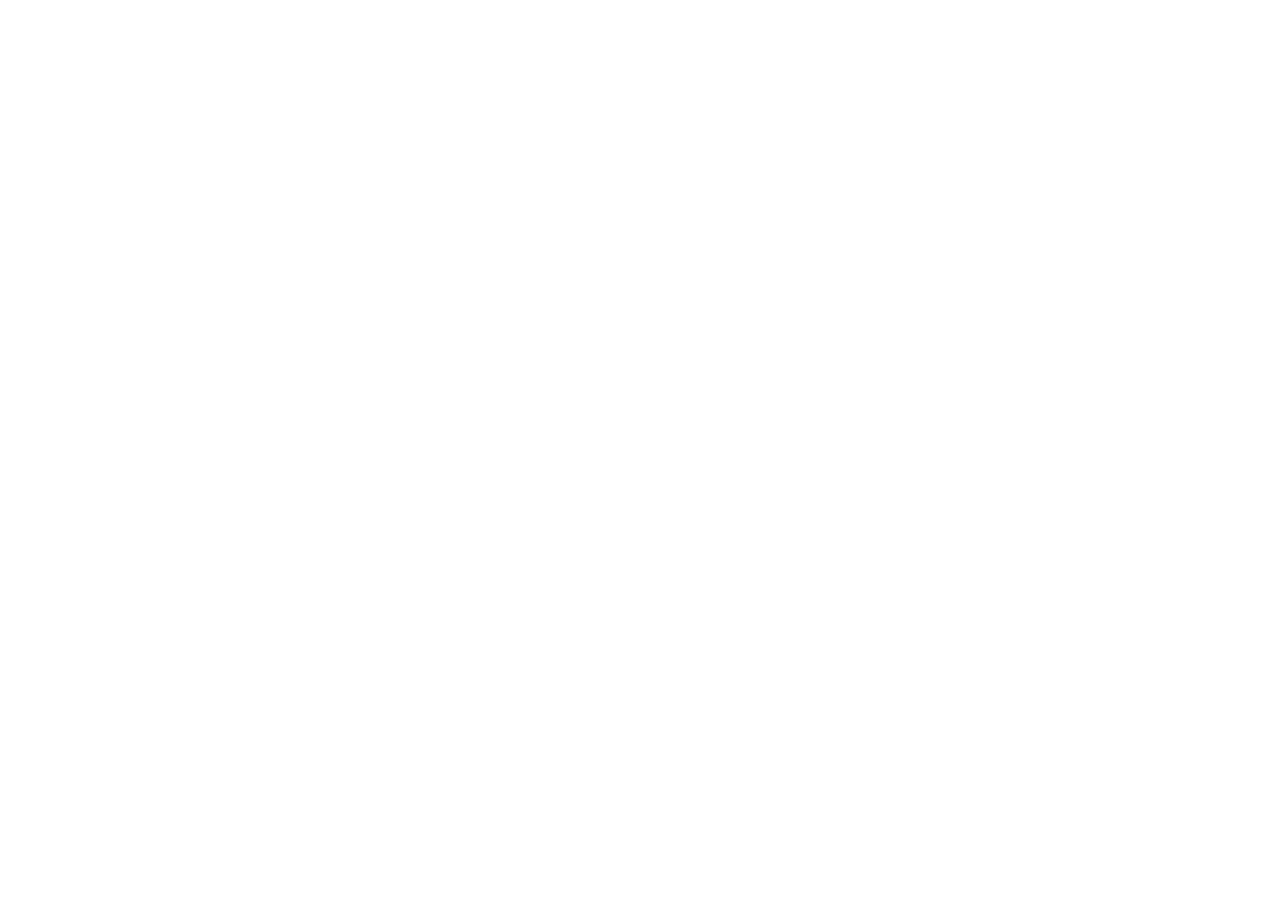
==== index.html @ 0962a2c7 "First Commit" ====
<!DOCTYPE html>
<html lang="en">
  <head>
    <meta charset="UTF-8" />
    <meta http-equiv="X-UA-Compatible" content="IE=edge" />
    <meta name="viewport" content="width=device-width, initial-scale=1.0" />
    <title>Document</title>
  </head>
  <body></body>
</html>
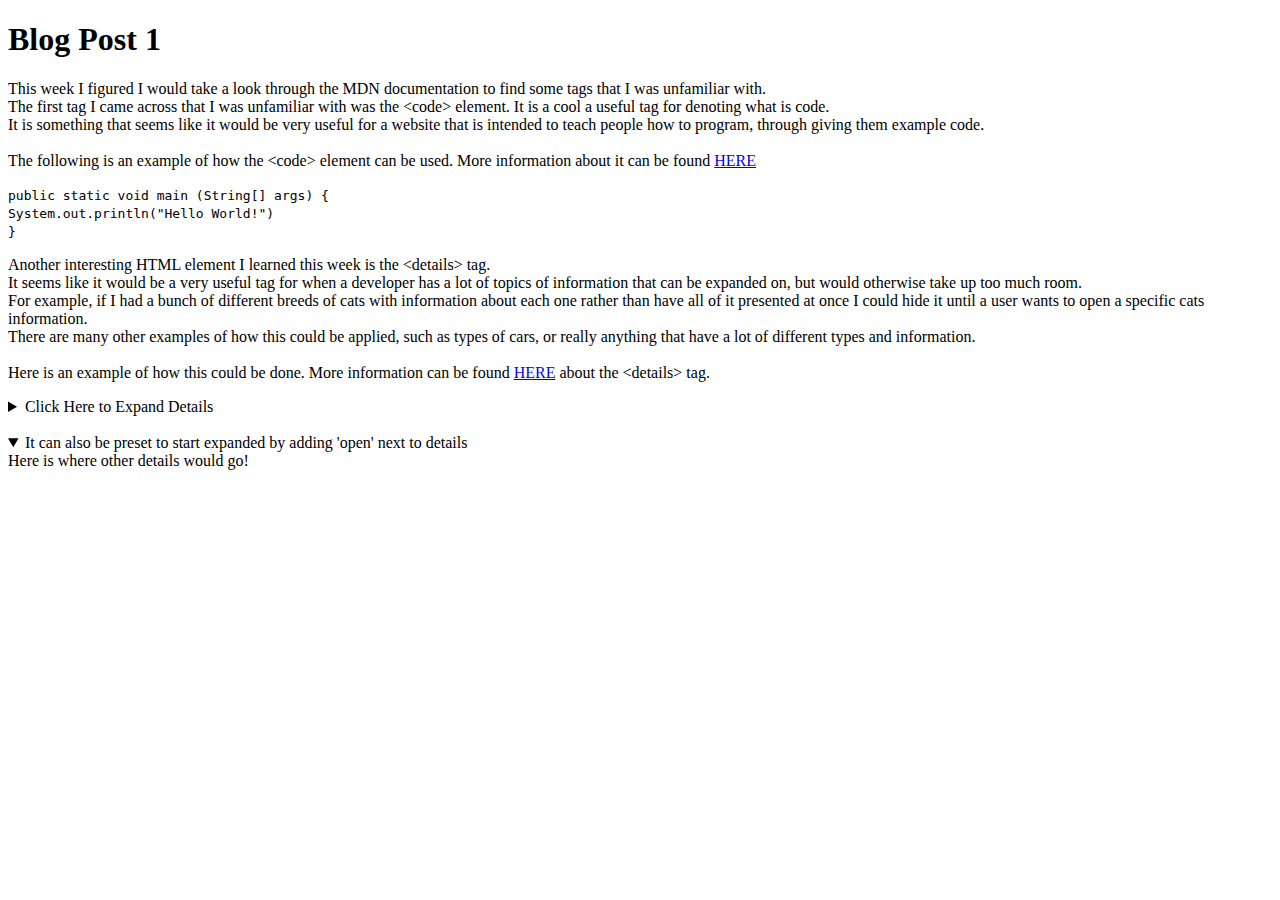
==== commit 8f6e6870: "Added first blog post" ====
--- a/index.html
+++ b/index.html
@@ -6,5 +6,64 @@
     <meta name="viewport" content="width=device-width, initial-scale=1.0" />
     <title>Document</title>
   </head>
-  <body></body>
+  <body>
+    <h1>Blog Post 1</h1>
+    <p>
+      This week I figured I would take a look through the MDN documentation to
+      find some tags that I was unfamiliar with. <br />
+      The first tag I came across that I was unfamiliar with was the
+      &lt;code&gt; element. It is a cool a useful tag for denoting what is code.
+      <br />
+      It is something that seems like it would be very useful for a website that
+      is intended to teach people how to program, through giving them example
+      code. <br />
+      <br />
+      The following is an example of how the &lt;code&gt; element can be used.
+      More information about it can be found
+      <a
+        href="https://developer.mozilla.org/en-US/docs/Web/HTML/Element/code"
+        target="_blank"
+        >HERE</a
+      >
+    </p>
+    <code
+      >public static void main (String[] args) { <br />System.out.println("Hello
+      World!") <br />
+      }
+    </code>
+
+    <p>
+      Another interesting HTML element I learned this week is the
+      &lt;details&gt; tag. <br />
+      It seems like it would be a very useful tag for when a developer has a lot
+      of topics of information that can be expanded on, but would otherwise take
+      up too much room. <br />
+      For example, if I had a bunch of different breeds of cats with information
+      about each one rather than have all of it presented at once I could hide
+      it until a user wants to open a specific cats information. <br />
+      There are many other examples of how this could be applied, such as types
+      of cars, or really anything that have a lot of different types and
+      information. <br />
+      <br />
+      Here is an example of how this could be done. More information can be
+      found
+      <a
+        href="https://developer.mozilla.org/en-US/docs/Web/HTML/Element/details"
+        target="_blank"
+        >HERE</a
+      >
+      about the &lt;details&gt; tag.
+    </p>
+    <details>
+      <summary>Click Here to Expand Details</summary>
+      Here is where other details would go!
+    </details>
+    <br />
+    <details open>
+      <summary>
+        It can also be preset to start expanded by adding 'open' next to details
+      </summary>
+      Here is where other details would go!
+    </details>
+  </body>
 </html>
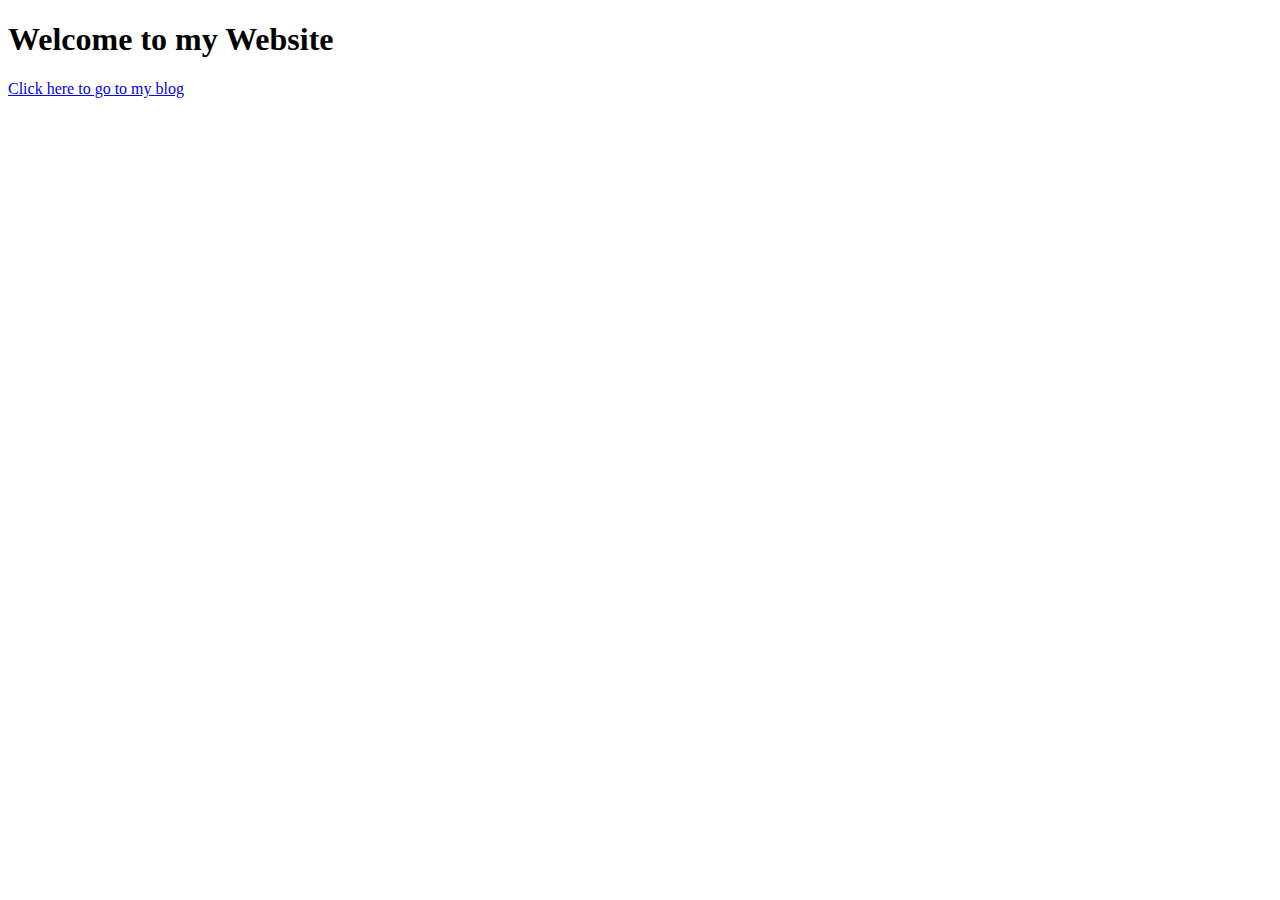
==== commit 965239da: "Fixed hyper link to blog" ====
--- a/index.html
+++ b/index.html
@@ -4,66 +4,11 @@
     <meta charset="UTF-8" />
     <meta http-equiv="X-UA-Compatible" content="IE=edge" />
     <meta name="viewport" content="width=device-width, initial-scale=1.0" />
-    <title>Document</title>
+    <link rel="stylesheet" href="styles/style.css" />
+    <title>Luke's Website</title>
   </head>
   <body>
-    <h1>Blog Post 1</h1>
-    <p>
-      This week I figured I would take a look through the MDN documentation to
-      find some tags that I was unfamiliar with. <br />
-      The first tag I came across that I was unfamiliar with was the
-      &lt;code&gt; element. It is a cool a useful tag for denoting what is code.
-      <br />
-      It is something that seems like it would be very useful for a website that
-      is intended to teach people how to program, through giving them example
-      code. <br />
-      <br />
-      The following is an example of how the &lt;code&gt; element can be used.
-      More information about it can be found
-      <a
-        href="https://developer.mozilla.org/en-US/docs/Web/HTML/Element/code"
-        target="_blank"
-        >HERE</a
-      >
-    </p>
-    <code
-      >public static void main (String[] args) { <br />System.out.println("Hello
-      World!") <br />
-      }
-    </code>
-
-    <p>
-      Another interesting HTML element I learned this week is the
-      &lt;details&gt; tag. <br />
-      It seems like it would be a very useful tag for when a developer has a lot
-      of topics of information that can be expanded on, but would otherwise take
-      up too much room. <br />
-      For example, if I had a bunch of different breeds of cats with information
-      about each one rather than have all of it presented at once I could hide
-      it until a user wants to open a specific cats information. <br />
-      There are many other examples of how this could be applied, such as types
-      of cars, or really anything that have a lot of different types and
-      information. <br />
-      <br />
-      Here is an example of how this could be done. More information can be
-      found
-      <a
-        href="https://developer.mozilla.org/en-US/docs/Web/HTML/Element/details"
-        target="_blank"
-        >HERE</a
-      >
-      about the &lt;details&gt; tag.
-    </p>
-    <details>
-      <summary>Click Here to Expand Details</summary>
-      Here is where other details would go!
-    </details>
-    <br />
-    <details open>
-      <summary>
-        It can also be preset to start expanded by adding 'open' next to details
-      </summary>
-      Here is where other details would go!
-    </details>
+    <h1>Welcome to my Website</h1>
+    <a href="http://blog.lukehartley.me/blogs.html">Click here to go to my blog</a>
   </body>
 </html>
--- a/styles/style.css
+++ b/styles/style.css
@@ -0,0 +1,29 @@
+.lal {
+  display: flex;
+  justify-content: center;
+  font-family: Arial, Helvetica, sans-serif;
+  padding: 10px;
+}
+
+.typing-thing {
+  width: 13.5ch;
+  padding: 1px;
+  animation: typing 2s steps(22), blink 0.5s step-end infinite alternate;
+  white-space: nowrap;
+  overflow: hidden;
+  border-right: 3px solid;
+  font-family: 'Montserrat', sans-serif;
+  font-size: 2em;
+}
+
+@keyframes typing {
+  from {
+    width: 0;
+  }
+}
+
+@keyframes blink {
+  50% {
+    border-color: transparent;
+  }
+}
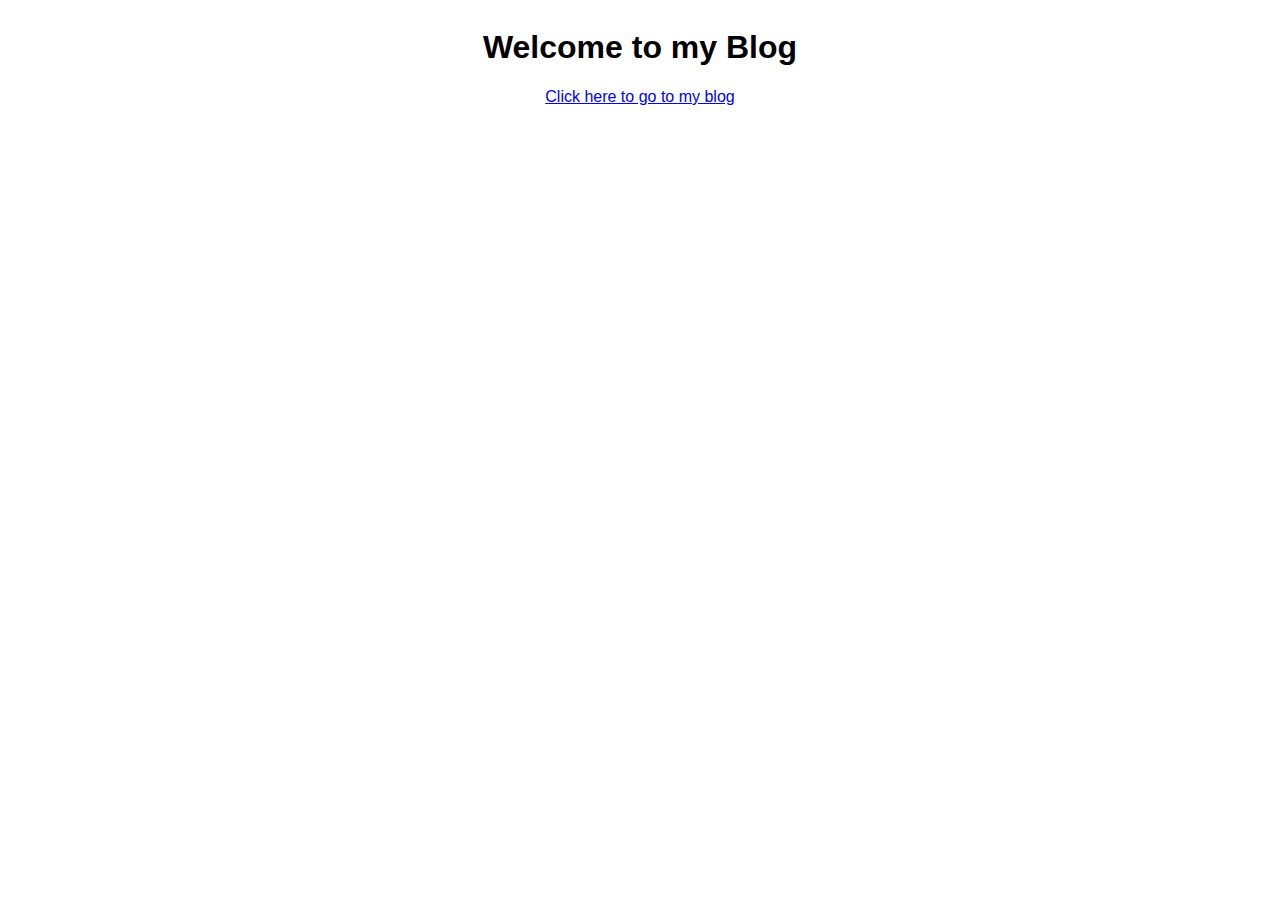
==== commit e0601368: "fixed style on blog page" ====
--- a/index.html
+++ b/index.html
@@ -1,6 +1,7 @@
 <!DOCTYPE html>
 <html lang="en">
   <head>
+    <link rel="stylesheet" href="styles/style.css" />
     <meta charset="UTF-8" />
     <meta http-equiv="X-UA-Compatible" content="IE=edge" />
     <meta name="viewport" content="width=device-width, initial-scale=1.0" />
@@ -8,7 +9,11 @@
     <title>Luke's Website</title>
   </head>
   <body>
-    <h1>Welcome to my Website</h1>
-    <a href="http://blog.lukehartley.me/blogs.html">Click here to go to my blog</a>
+    <div class="flexer">
+      <h1>Welcome to my Blog</h1>
+      <a href="http://blog.lukehartley.me/blogs.html"
+        >Click here to go to my blog</a
+      >
+    </div>
   </body>
 </html>
--- a/styles/style.css
+++ b/styles/style.css
@@ -27,3 +27,13 @@
     border-color: transparent;
   }
 }
+
+* {
+  font-family: Arial, Helvetica, sans-serif;
+}
+
+.flexer {
+  display: flex;
+  flex-direction: column;
+  align-items: center;
+}
--- a/styles/style.css
+++ b/styles/style.css
@@ -27,3 +27,13 @@
     border-color: transparent;
   }
 }
+
+* {
+  font-family: Arial, Helvetica, sans-serif;
+}
+
+.flexer {
+  display: flex;
+  flex-direction: column;
+  align-items: center;
+}
